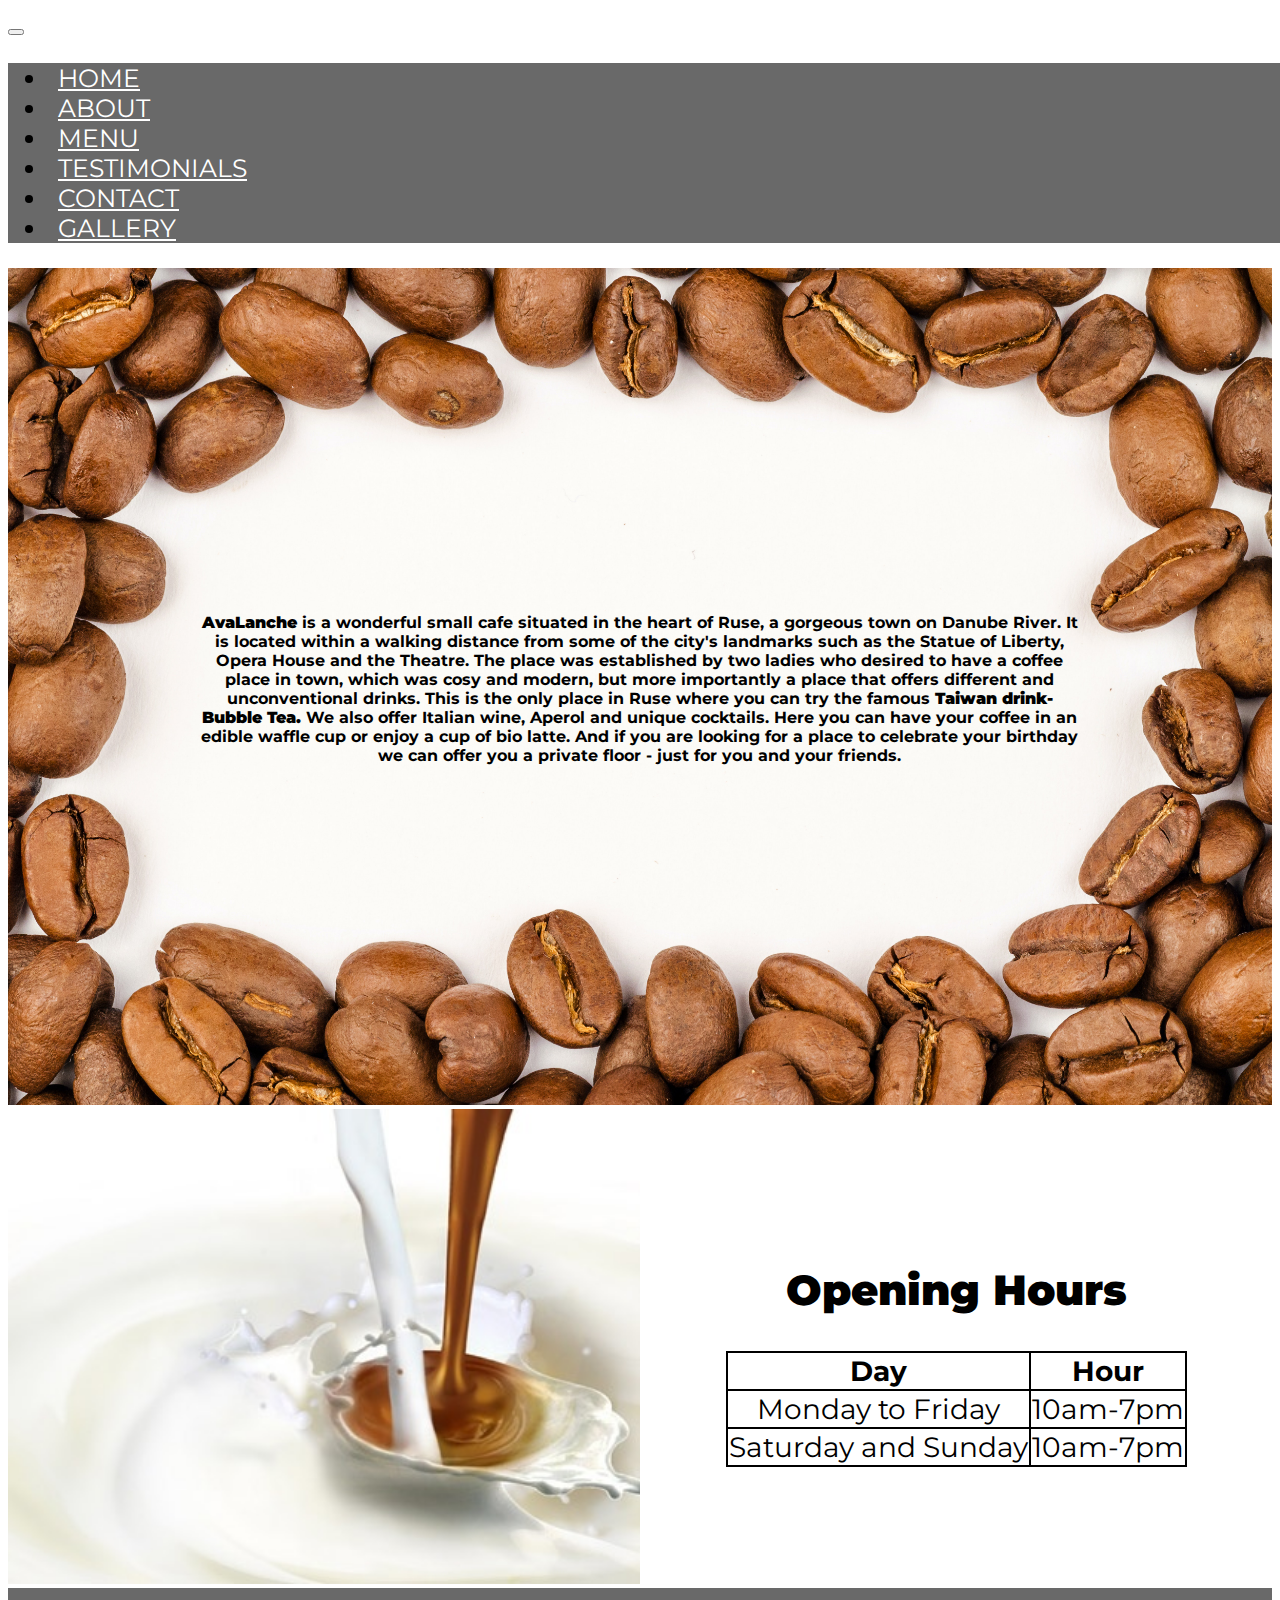
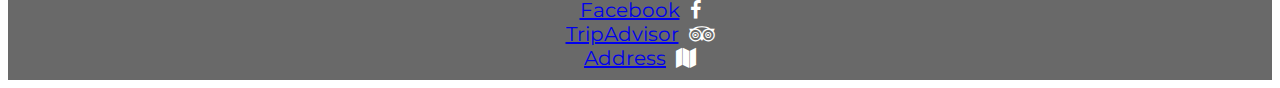
==== src/about.html @ 2ce4acf9 "Added modal, fixed issues with footer" ====
<!DOCTYPE html>
<html lang="en">
<head>
    <meta charset="UTF-8">
    <meta http-equiv="X-UA-Compatible" content="IE=edge">
    <meta name="viewport" content="width=device-width, initial-scale=1.0">
    <link href="https://cdn.jsdelivr.net/npm/bootstrap@5.0.0-beta3/dist/css/bootstrap.min.css" rel="stylesheet" integrity="sha384-eOJMYsd53ii+scO/bJGFsiCZc+5NDVN2yr8+0RDqr0Ql0h+rP48ckxlpbzKgwra6" crossorigin="anonymous">
    <link href="../css/about.css" rel="stylesheet">
    <link href="../css/navbar-footer.css" rel="stylesheet">
    <link rel="preconnect" href="https://fonts.gstatic.com">
    <link href="https://fonts.googleapis.com/css2?family=Chango&family=Montserrat:wght@500&display=swap" rel="stylesheet">
    <link href="https://stackpath.bootstrapcdn.com/font-awesome/4.7.0/css/font-awesome.min.css" rel="stylesheet">
    <script src="https://cdn.jsdelivr.net/npm/bootstrap@5.0.0-beta3/dist/js/bootstrap.bundle.min.js" integrity="sha384-JEW9xMcG8R+pH31jmWH6WWP0WintQrMb4s7ZOdauHnUtxwoG2vI5DkLtS3qm9Ekf" crossorigin="anonymous"></script>
    <title>AvaLanche Cafe - About </title>
    </head>

<body>
  <!--Navbar content-->
  <nav class="navbar navbar-expand-lg navbar-light bg-light sticky-top">
    <div class="container-fluid">
      <button class="navbar-toggler" type="button" data-bs-toggle="collapse" data-bs-target="#navbarSupportedContent" aria-controls="navbarSupportedContent" aria-expanded="false" aria-label="Toggle navigation">
        <span class="navbar-toggler-icon"></span>
      </button>
      <div class="collapse navbar-collapse" id="navbarSupportedContent">
        <ul class="navbar-nav me-auto mb-2 mb-lg-0">
          <li class="nav-item">
            <a class="nav-link active" aria-current="page" href="../index.html">HOME</a>
          </li>
          <li class="nav-item">
            <a class="nav-link" href="../src/about.html">ABOUT</a>
          </li>
          <li class="nav-item">
            <a class="nav-link" href="../src/menu.html">MENU</a>
          </li>
          <li class="nav-item">
            <a class="nav-link" href="../src/testimonials.html">TESTIMONIALS</a>
          </li>
          <li class="nav-item">
            <a class="nav-link" href="../src/contact.html">CONTACT</a>
          </li>
          <li class="nav-item">
            <a class="nav-link" href="../src/gallery.html">GALLERY</a>
          </li>
          </ul>
      </div>
    </div>
  </nav>

  <!--Main content about-->    
    <div class="container-about">
        <div class="background-image">
          <img src="../images/beansbackground.jpg" alt="Coffee beans frame">
        </div> 
        <div class="textover"> 
          <h4><strong>AvaLanche</strong> is a wonderful small cafe situated in the heart of Ruse, a gorgeous town on Danube River. It is located 
            within a walking distance from some of the city's landmarks such as the Statue of Liberty, Opera House and the
            Theatre. The place was established by two ladies who desired to have a coffee place in town,
            which was cosy and modern, but more importantly a place that offers different and unconventional
            drinks. This is the only place in Ruse where you can try the famous <strong>Taiwan drink- Bubble Tea.</strong>
            We also offer Italian wine, Aperol and unique cocktails. Here you can have your coffee in an edible waffle cup 
            or enjoy a cup of bio latte. And if you are looking for a place to celebrate your birthday we can offer you 
            a private floor - just for you and your friends.
          </h4>
        </div>
    </div>
    
<!--Opening hours-->
  <div class="container-about-opening">
      <div class="aboutImg">
          <img src="../images/spillingmilk.jpg" class="img-fluid containerImg" alt="Spilling coffee and milk">
      </div>
      <div class="table">
          <h2><strong>Opening Hours</strong></h2>
          <table>
            <tr>
              <th>Day</th>
              <th>Hour</th>
            </tr>
            <tr>
                <td>Monday to Friday</td>
                <td>10am-7pm</td>
              </tr>
              <tr>
                <td>Saturday and Sunday</td>
                <td>10am-7pm</td>
              </tr>
          </table>
      </div>
  </div>

<!--Footer content-->       
<div class="row footer">
  <div class="col-lg-4"><a href="https://www.facebook.com/pg/avalancheruse/photos/?ref=page_internal" target="_blank">Facebook<span class="fa fa-facebook"></span></a></div>
  <div class="col-lg-4"><a href="https://www.tripadvisor.co.uk/Restaurant_Review-g608699-d20004655-Reviews-AvaLanche_Cafe_Ruse-Ruse_Ruse_Province.html" target="_blank">TripAdvisor<span class="fa fa-tripadvisor"></span></a></div>
  <div class="col-lg-4"><a href="https://www.google.co.uk/maps/place/ul.+%22Baba+Tonka%22+1,+7000+Ruse+Center,+Ruse,+Bulgaria/@43.8491966,25.9498584,17z/data=!3m1!4b1!4m5!3m4!1s0x40ae60c584dfbbaf:0xc4bb2355da938fe4!8m2!3d43.8491966!4d25.9520471" target="_blank">Address<span class="fa fa-map"></span></a></div>
</div>

</body>
</html>
---- css/about.css ----
.row{
    overflow-x: hidden;
    margin: 0;
    margin: 0;
}
/* About navbar styling */


/* Main content styling */
.container-about{
    position: relative;
}
.background-image img{
    width: 100%;
    height: auto;
}  
 .textover{
    position: absolute;
    top: 0;
    left: 0;
    bottom: 0;
    right: 0;
    display:flex;
    align-items: center;
    justify-content:center;
    text-align: center;
    font-family: "Montserrat", sans-serif;
}
.textover h4{
    padding: 10px;
    flex-basis: 70%;
}

/* Second container */
.container-about-opening{
    display: flex;
    align-items: center;
    justify-content: center;
    flex-wrap: wrap;
}
.aboutImg{
    flex-basis: 50%;
}
img{
    width: 100%;
    height: auto;
}
.table{
    flex-basis: 50%;
    display: flex;
    flex-direction:column ;
    align-items: center;
    justify-content: center;
    font-size: 28px;
    text-align: center;
    font-family:"Montserrat", sans-serif;
}
table,td,th{
    border: 2px solid black;
    border-collapse: collapse;
}

@media only screen and (max-width: 576px) {
.aboutImg{
    flex-basis: 100%; 
} 
.table{
    flex-basis: 100%;
}
}
@media only screen and (max-width:768px){
.textover h4{
    flex-basis: 80%;
}
}
@media only screen and (max-width: 1000px){
.background-image{
    display: none;
} 
.textover{
    position: relative;
    background-image:  url("https://images.pexels.com/photos/235985/pexels-photo-235985.jpeg?auto=compress&cs=tinysrgb&dpr=2&h=650&w=940");
    color: white;
    padding-top: 10px;
     padding-bottom: 10px;
}
}

/* Footer styling */
---- css/navbar-footer.css ----
body{
    overflow-x: hidden;
}
.row{
    overflow-x: hidden;
    margin: 0;
    padding: 0;
} 
.navbar .container-fluid{
    padding-left: 0;
    padding-right:0 ;
} 
.navbar{ 
    font-family:"Montserrat", sans-serif; 
    font-size: 25px;
    padding: 0;
    
}
.navbar-nav{
    background-color: #696969;
    width: 100%;
    justify-content: space-around;

}
.navbar .navbar-nav .nav-item .nav-link{
    color: white;
    padding: 10px;
}
.sticky-top{
    position:sticky;
}
.row.footer{
    background-color: #696969;
    padding:10px;
    text-align: center;
}
.fa{
    color:white;
    margin-left: 10px;
}

.col-lg-4{
    color:white;
    font-family:"Montserrat", sans-serif;
    font-size: 20px; 
}
.col-lg-4:hover{
    color:black;
}
@media only screen and (max-width: 576px){
    .navbar{
        font-size: 12px;
    }
    .navbar-toggler{
        padding: 0;
    }
}
@media only screen and (max-width:768px){
    .navbar{
        font-size: 15px;
    }
}
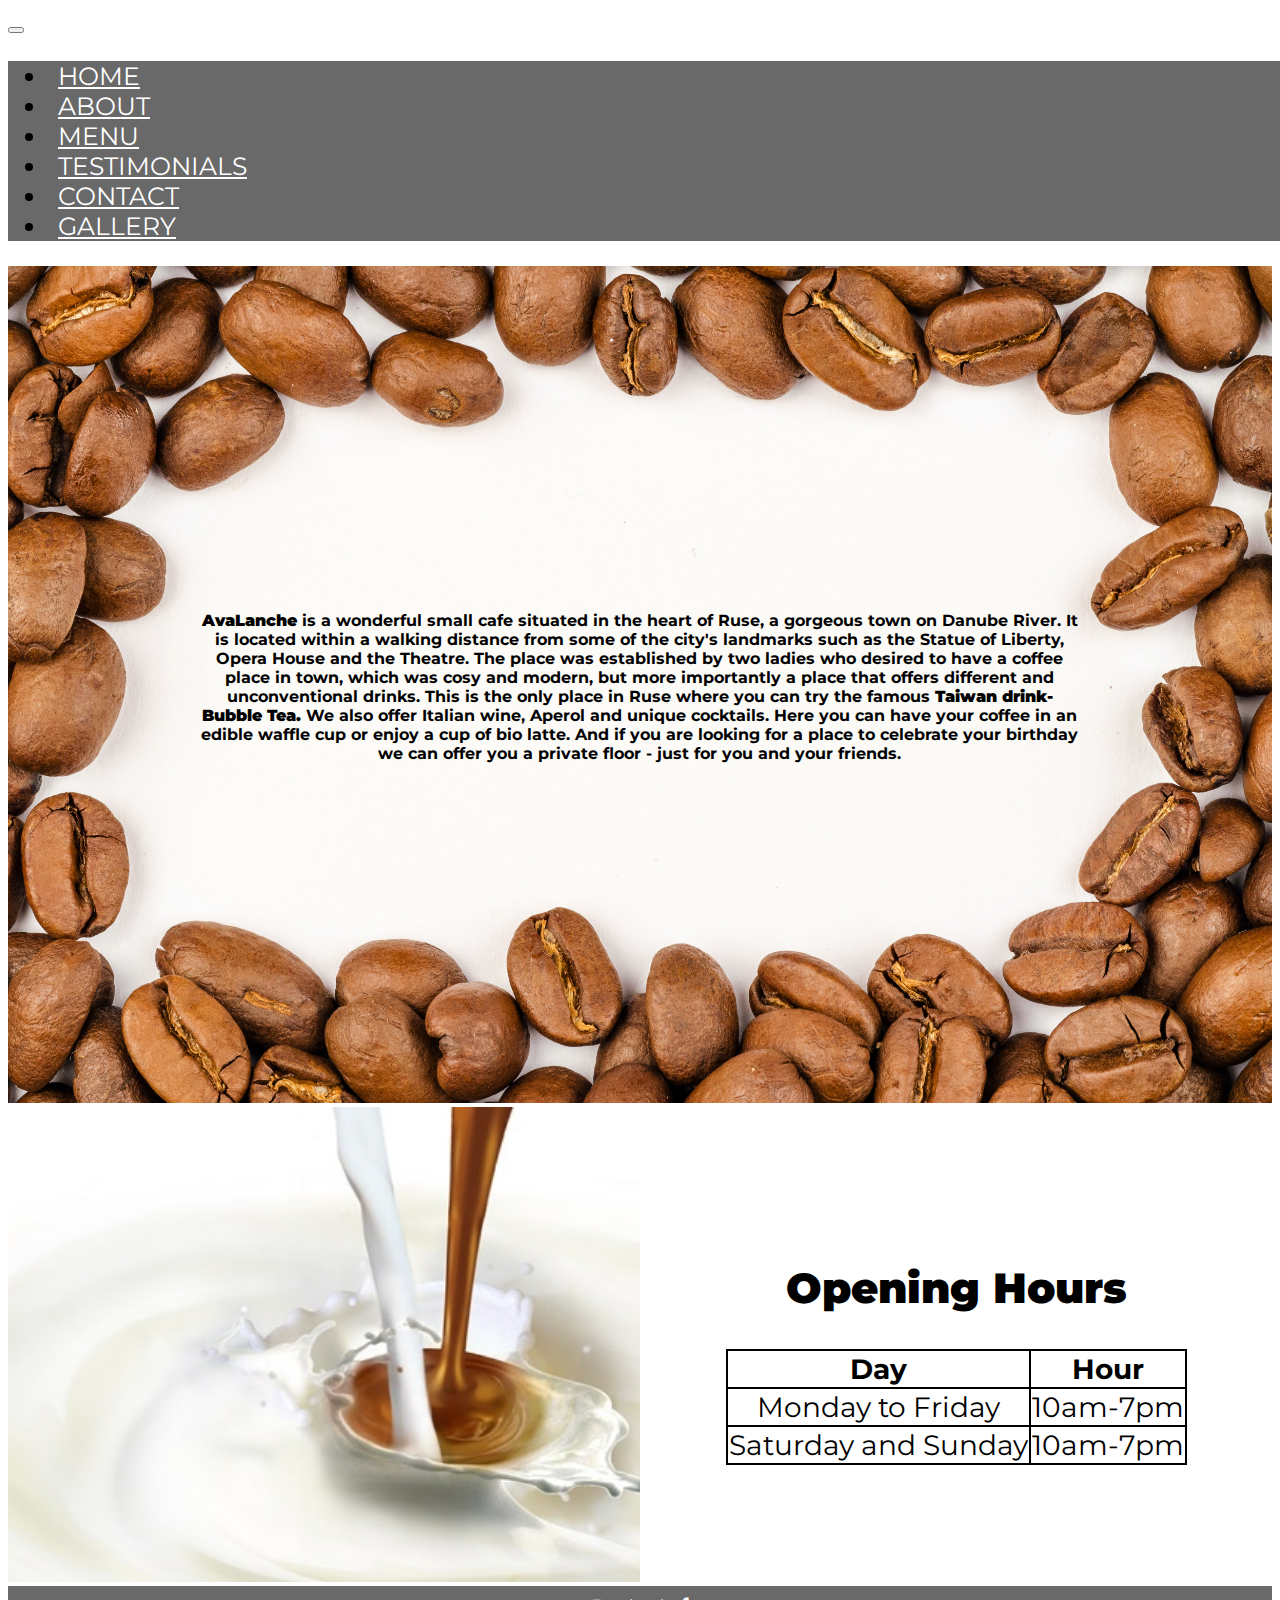
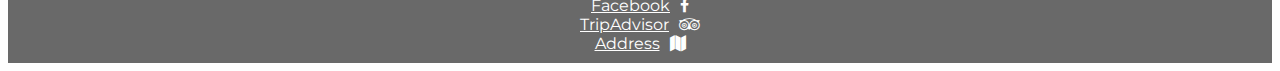
==== commit 88173d37: "Added alt to images and indentation." ====
--- a/src/about.html
+++ b/src/about.html
@@ -6,7 +6,6 @@
     <meta name="viewport" content="width=device-width, initial-scale=1.0">
     <link href="https://cdn.jsdelivr.net/npm/bootstrap@5.0.0-beta3/dist/css/bootstrap.min.css" rel="stylesheet" integrity="sha384-eOJMYsd53ii+scO/bJGFsiCZc+5NDVN2yr8+0RDqr0Ql0h+rP48ckxlpbzKgwra6" crossorigin="anonymous">
     <link href="../css/about.css" rel="stylesheet">
-    <link href="../css/navbar-footer.css" rel="stylesheet">
     <link rel="preconnect" href="https://fonts.gstatic.com">
     <link href="https://fonts.googleapis.com/css2?family=Chango&family=Montserrat:wght@500&display=swap" rel="stylesheet">
     <link href="https://stackpath.bootstrapcdn.com/font-awesome/4.7.0/css/font-awesome.min.css" rel="stylesheet">
--- a/css/about.css
+++ b/css/about.css
@@ -1,12 +1,5 @@
-.row{
-    overflow-x: hidden;
-    margin: 0;
-    margin: 0;
-}
-/* About navbar styling */
-
-
-/* Main content styling */
+@import 'navbar-footer.css';
+/* First container with image styling */
 .container-about{
     position: relative;
 }
@@ -26,12 +19,13 @@
     text-align: center;
     font-family: "Montserrat", sans-serif;
 }
-.textover h4{
+.textover
+ h4{
     padding: 10px;
     flex-basis: 70%;
 }
 
-/* Second container */
+/* Second container with image and table */
 .container-about-opening{
     display: flex;
     align-items: center;
@@ -55,7 +49,9 @@
     text-align: center;
     font-family:"Montserrat", sans-serif;
 }
-table,td,th{
+table,
+td,
+th{
     border: 2px solid black;
     border-collapse: collapse;
 }
@@ -69,7 +65,8 @@
 }
 }
 @media only screen and (max-width:768px){
-.textover h4{
+.textover
+h4{
     flex-basis: 80%;
 }
 }
@@ -86,7 +83,7 @@
 }
 }
 
-/* Footer styling */
 
 
 
+
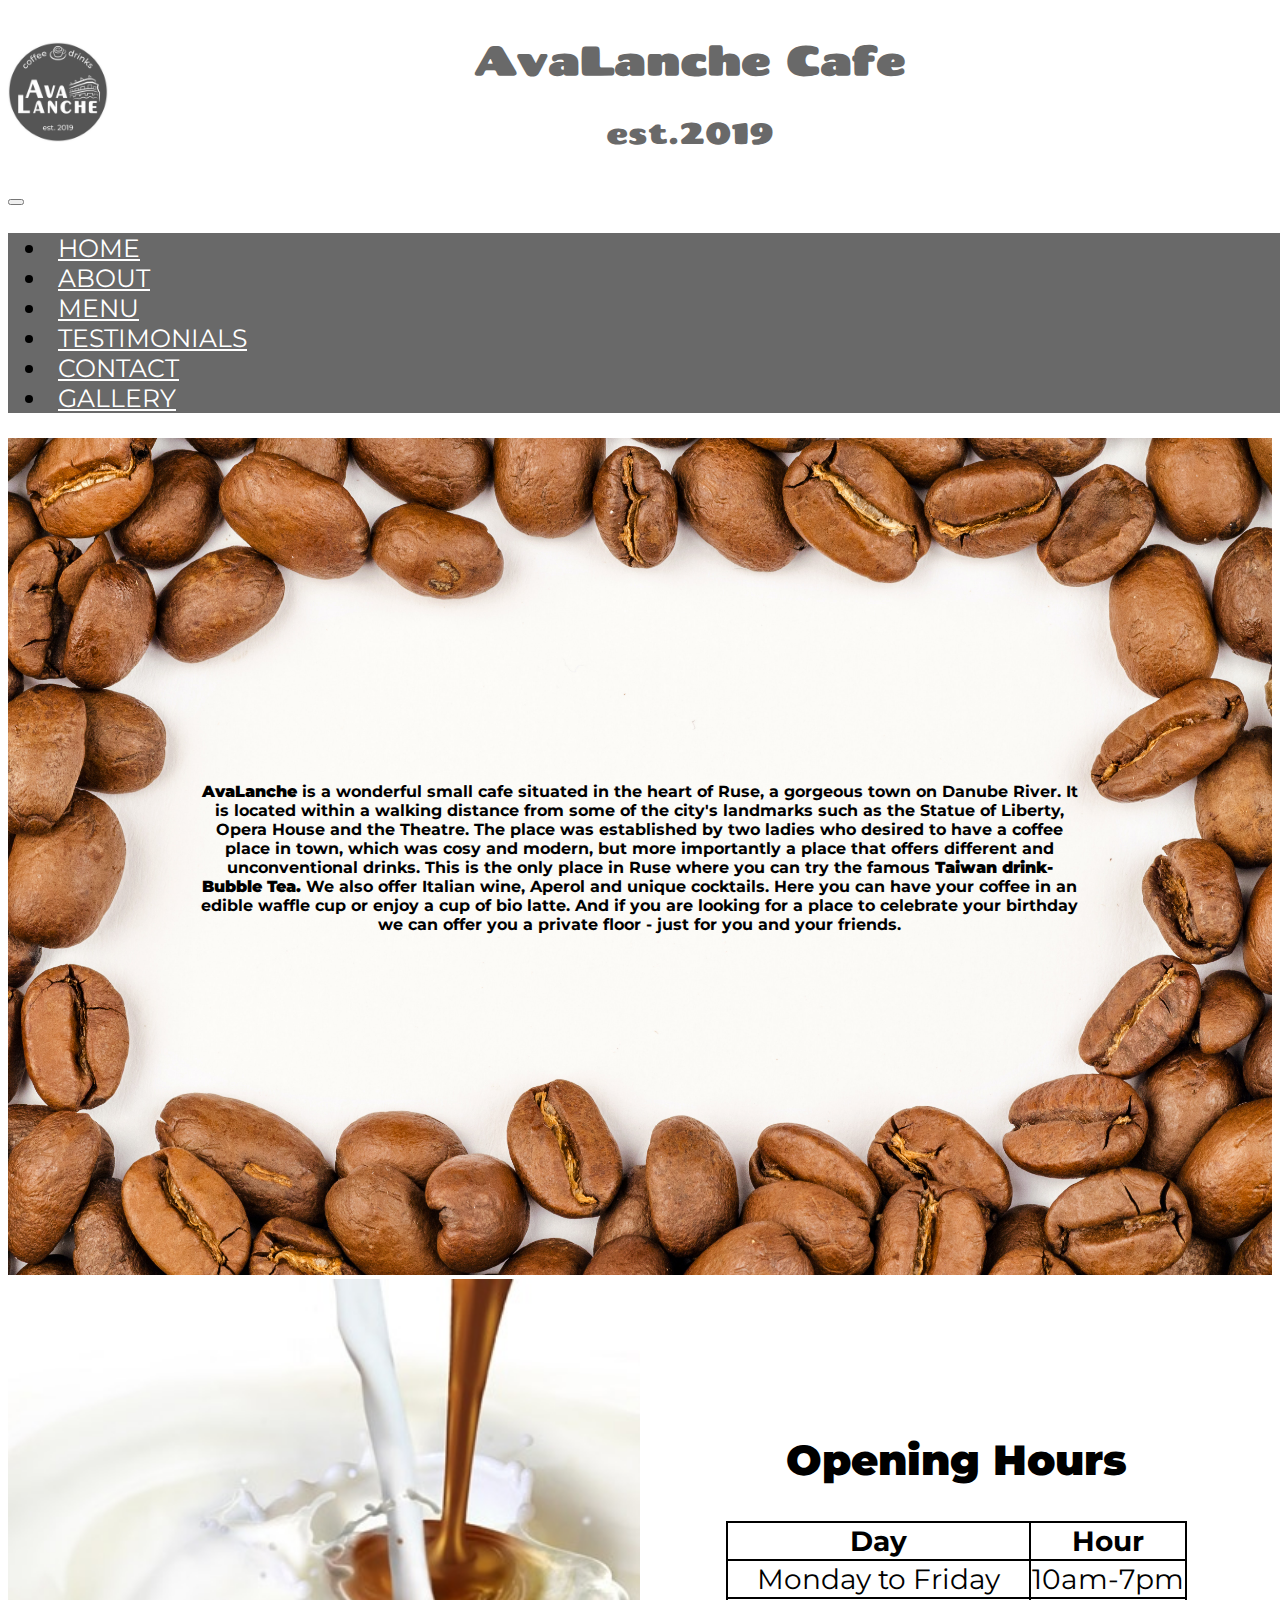
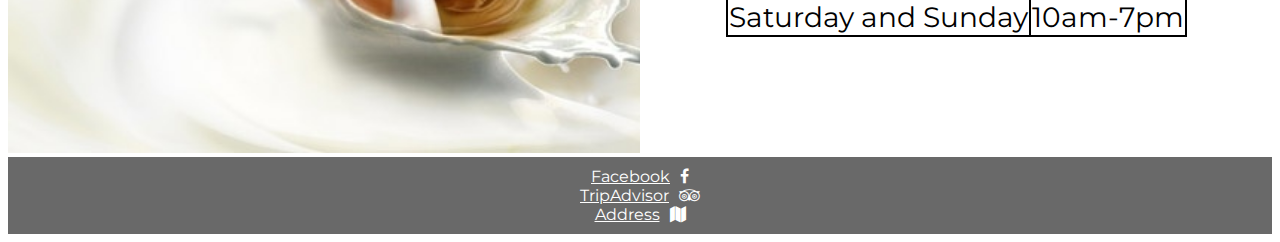
==== commit 52620622: "Added google translator" ====
--- a/src/about.html
+++ b/src/about.html
@@ -4,16 +4,32 @@
     <meta charset="UTF-8">
     <meta http-equiv="X-UA-Compatible" content="IE=edge">
     <meta name="viewport" content="width=device-width, initial-scale=1.0">
+    <meta name="description" content="Cafe Ruse">
+    <meta name="keywords" content="Cafe, Drinks, Centre, Ruse">
     <link href="https://cdn.jsdelivr.net/npm/bootstrap@5.0.0-beta3/dist/css/bootstrap.min.css" rel="stylesheet" integrity="sha384-eOJMYsd53ii+scO/bJGFsiCZc+5NDVN2yr8+0RDqr0Ql0h+rP48ckxlpbzKgwra6" crossorigin="anonymous">
     <link href="../css/about.css" rel="stylesheet">
     <link rel="preconnect" href="https://fonts.gstatic.com">
     <link href="https://fonts.googleapis.com/css2?family=Chango&family=Montserrat:wght@500&display=swap" rel="stylesheet">
     <link href="https://stackpath.bootstrapcdn.com/font-awesome/4.7.0/css/font-awesome.min.css" rel="stylesheet">
     <script src="https://cdn.jsdelivr.net/npm/bootstrap@5.0.0-beta3/dist/js/bootstrap.bundle.min.js" integrity="sha384-JEW9xMcG8R+pH31jmWH6WWP0WintQrMb4s7ZOdauHnUtxwoG2vI5DkLtS3qm9Ekf" crossorigin="anonymous"></script>
+    <script type="text/javascript" src="https://translate.google.com/translate_a/element.js?cb=googleTranslateElementInit"></script>
+    <script type="text/javascript">
+      function googleTranslateElementInit() {
+        new google.translate.TranslateElement({pageLanguage: 'en', includedLanguages: 'bg,ro,en,ru'}, 'google_translate_element');
+      }
+    </script>
     <title>AvaLanche Cafe - About </title>
-    </head>
+  </head>
 
 <body>
+  <!--this is a header-->
+<div class="header">
+  <div class="logo"><a href="../index.html"><img src="../images/avalogo.jpg" alt="logo"></a></div>
+  <div class="ava"><h1>AvaLanche Cafe</h1>
+      <p>est.2019</p>
+  </div>
+  <div id="google_translate_element"></div>
+</div>
   <!--Navbar content-->
   <nav class="navbar navbar-expand-lg navbar-light bg-light sticky-top">
     <div class="container-fluid">
@@ -44,8 +60,7 @@
       </div>
     </div>
   </nav>
-
-  <!--Main content about-->    
+<!--Main content about-->    
     <div class="container-about">
         <div class="background-image">
           <img src="../images/beansbackground.jpg" alt="Coffee beans frame">
@@ -62,7 +77,6 @@
           </h4>
         </div>
     </div>
-    
 <!--Opening hours-->
   <div class="container-about-opening">
       <div class="aboutImg">
@@ -86,13 +100,11 @@
           </table>
       </div>
   </div>
-
 <!--Footer content-->       
 <div class="row footer">
   <div class="col-lg-4"><a href="https://www.facebook.com/pg/avalancheruse/photos/?ref=page_internal" target="_blank">Facebook<span class="fa fa-facebook"></span></a></div>
   <div class="col-lg-4"><a href="https://www.tripadvisor.co.uk/Restaurant_Review-g608699-d20004655-Reviews-AvaLanche_Cafe_Ruse-Ruse_Ruse_Province.html" target="_blank">TripAdvisor<span class="fa fa-tripadvisor"></span></a></div>
   <div class="col-lg-4"><a href="https://www.google.co.uk/maps/place/ul.+%22Baba+Tonka%22+1,+7000+Ruse+Center,+Ruse,+Bulgaria/@43.8491966,25.9498584,17z/data=!3m1!4b1!4m5!3m4!1s0x40ae60c584dfbbaf:0xc4bb2355da938fe4!8m2!3d43.8491966!4d25.9520471" target="_blank">Address<span class="fa fa-map"></span></a></div>
 </div>
-
 </body>
 </html>--- a/css/about.css
+++ b/css/about.css
@@ -1,4 +1,5 @@
 @import 'navbar-footer.css';
+
 /* First container with image styling */
 .container-about{
     position: relative;
@@ -24,7 +25,6 @@
     padding: 10px;
     flex-basis: 70%;
 }
-
 /* Second container with image and table */
 .container-about-opening{
     display: flex;
@@ -56,32 +56,33 @@
     border-collapse: collapse;
 }
 
-@media only screen and (max-width: 576px) {
-.aboutImg{
-    flex-basis: 100%; 
-} 
-.table{
-    flex-basis: 100%;
-}
-}
-@media only screen and (max-width:768px){
-.textover
-h4{
-    flex-basis: 80%;
-}
-}
+
 @media only screen and (max-width: 1000px){
 .background-image{
     display: none;
-} 
+  } 
 .textover{
     position: relative;
     background-image:  url("https://images.pexels.com/photos/235985/pexels-photo-235985.jpeg?auto=compress&cs=tinysrgb&dpr=2&h=650&w=940");
     color: white;
     padding-top: 10px;
-     padding-bottom: 10px;
+    padding-bottom: 10px;
+  }
 }
-}
+@media only screen and (max-width:768px){
+    .textover
+    h4{
+        flex-basis: 80%;
+      }
+    }
+@media only screen and (max-width: 576px) {
+    .aboutImg{
+        flex-basis: 100%; 
+      } 
+    .table{
+        flex-basis: 100%;
+      }
+    }
 
 
 
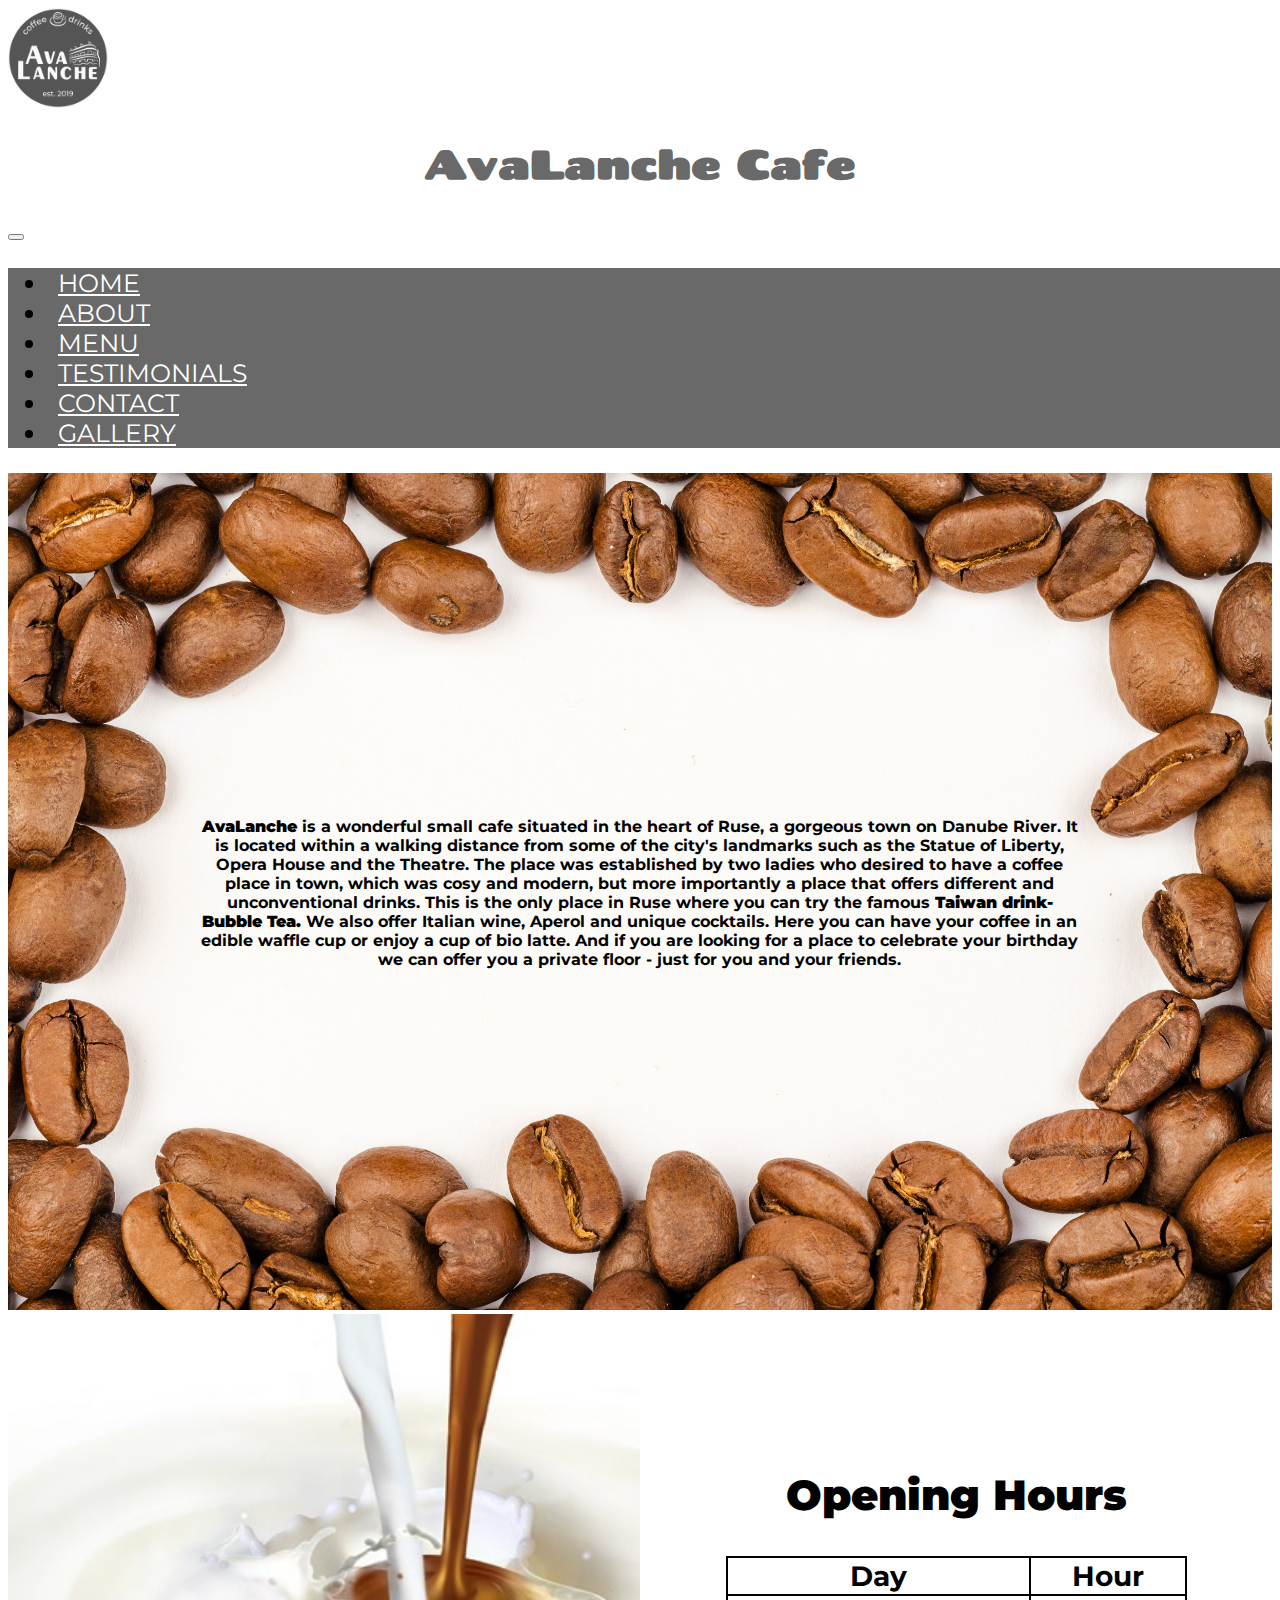
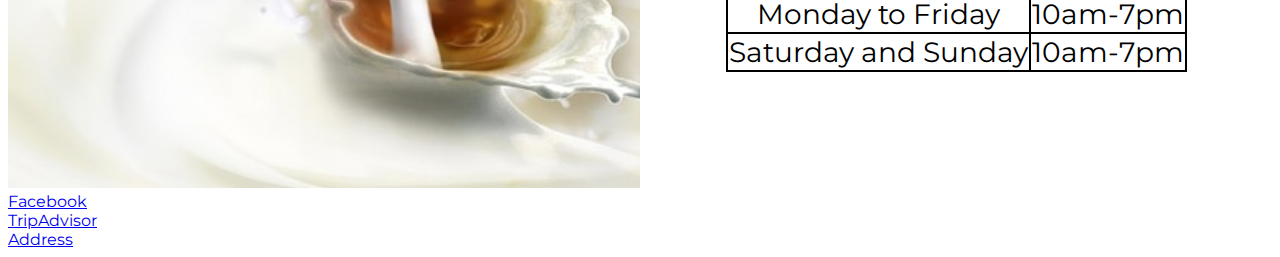
==== commit 2a36fb7f: "Issues with header" ====
--- a/src/about.html
+++ b/src/about.html
@@ -17,7 +17,7 @@
       function googleTranslateElementInit() {
         new google.translate.TranslateElement({pageLanguage: 'en', includedLanguages: 'bg,ro,en,ru'}, 'google_translate_element');
       }
-    </script>
+      </script>
     <title>AvaLanche Cafe - About </title>
   </head>
 
@@ -26,7 +26,6 @@
 <div class="header">
   <div class="logo"><a href="../index.html"><img src="../images/avalogo.jpg" alt="logo"></a></div>
   <div class="ava"><h1>AvaLanche Cafe</h1>
-      <p>est.2019</p>
   </div>
   <div id="google_translate_element"></div>
 </div>
--- a/css/about.css
+++ b/css/about.css
@@ -1,5 +1,13 @@
-@import 'navbar-footer.css';
-
+@import 'header-navbar-footer.css';
+/* Body style */
+body{
+    overflow-x: hidden;
+}
+.{
+    overflow-x: hidden;
+    margin: 0;
+    padding: 0;
+}
 /* First container with image styling */
 .container-about{
     position: relative;
@@ -8,7 +16,7 @@
     width: 100%;
     height: auto;
 }  
- .textover{
+.textover{
     position: absolute;
     top: 0;
     left: 0;
@@ -70,19 +78,19 @@
   }
 }
 @media only screen and (max-width:768px){
-    .textover
-    h4{
-        flex-basis: 80%;
-      }
-    }
+.textover
+h4{
+    flex-basis: 80%;
+}
+}
 @media only screen and (max-width: 576px) {
-    .aboutImg{
-        flex-basis: 100%; 
-      } 
-    .table{
-        flex-basis: 100%;
-      }
-    }
+.aboutImg{
+    flex-basis: 100%; 
+} 
+.table{
+    flex-basis: 100%;
+}
+}
 
 
 
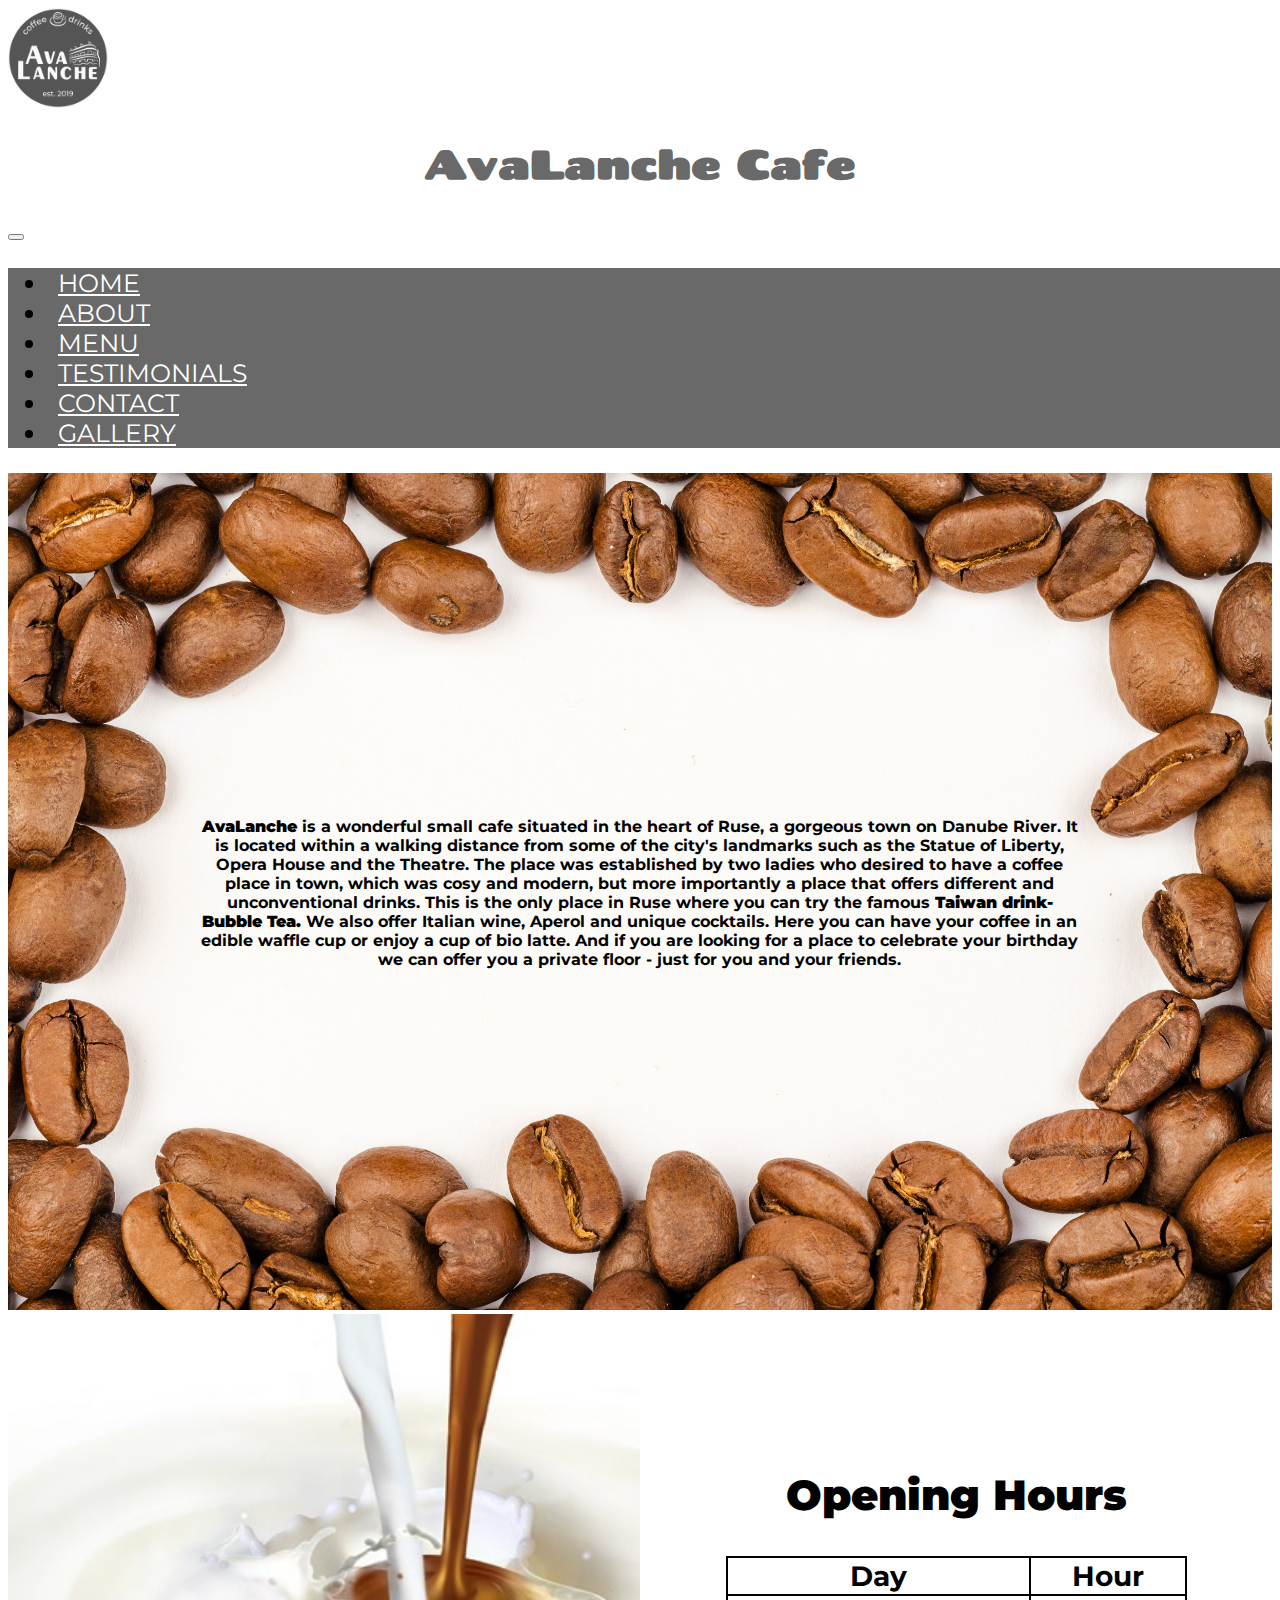
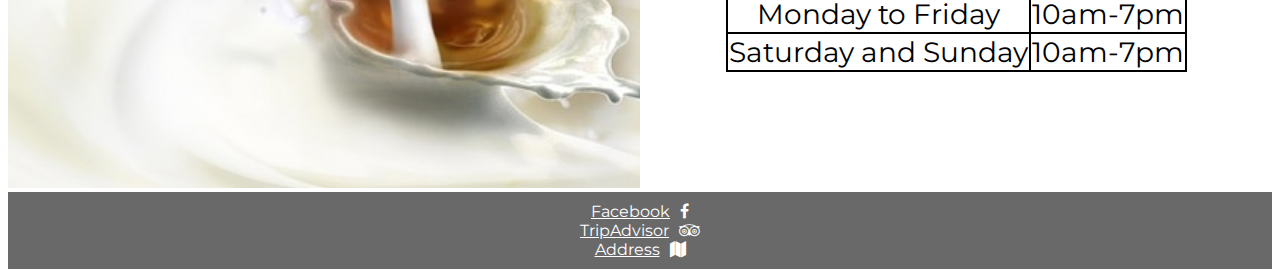
==== commit accf222d: "Removed type JS, as adviced on HTML validator" ====
--- a/src/about.html
+++ b/src/about.html
@@ -12,8 +12,8 @@
     <link href="https://fonts.googleapis.com/css2?family=Chango&family=Montserrat:wght@500&display=swap" rel="stylesheet">
     <link href="https://stackpath.bootstrapcdn.com/font-awesome/4.7.0/css/font-awesome.min.css" rel="stylesheet">
     <script src="https://cdn.jsdelivr.net/npm/bootstrap@5.0.0-beta3/dist/js/bootstrap.bundle.min.js" integrity="sha384-JEW9xMcG8R+pH31jmWH6WWP0WintQrMb4s7ZOdauHnUtxwoG2vI5DkLtS3qm9Ekf" crossorigin="anonymous"></script>
-    <script type="text/javascript" src="https://translate.google.com/translate_a/element.js?cb=googleTranslateElementInit"></script>
-    <script type="text/javascript">
+    <script src="https://translate.google.com/translate_a/element.js?cb=googleTranslateElementInit"></script>
+    <script>
       function googleTranslateElementInit() {
         new google.translate.TranslateElement({pageLanguage: 'en', includedLanguages: 'bg,ro,en,ru'}, 'google_translate_element');
       }
--- a/css/about.css
+++ b/css/about.css
@@ -1,13 +1,5 @@
-@import 'header-navbar-footer.css';
-/* Body style */
-body{
-    overflow-x: hidden;
-}
-.{
-    overflow-x: hidden;
-    margin: 0;
-    padding: 0;
-}
+@import'header-navbar-footer.css';
+
 /* First container with image styling */
 .container-about{
     position: relative;
@@ -43,7 +35,7 @@
 .aboutImg{
     flex-basis: 50%;
 }
-img{
+.aboutImg img{
     width: 100%;
     height: auto;
 }
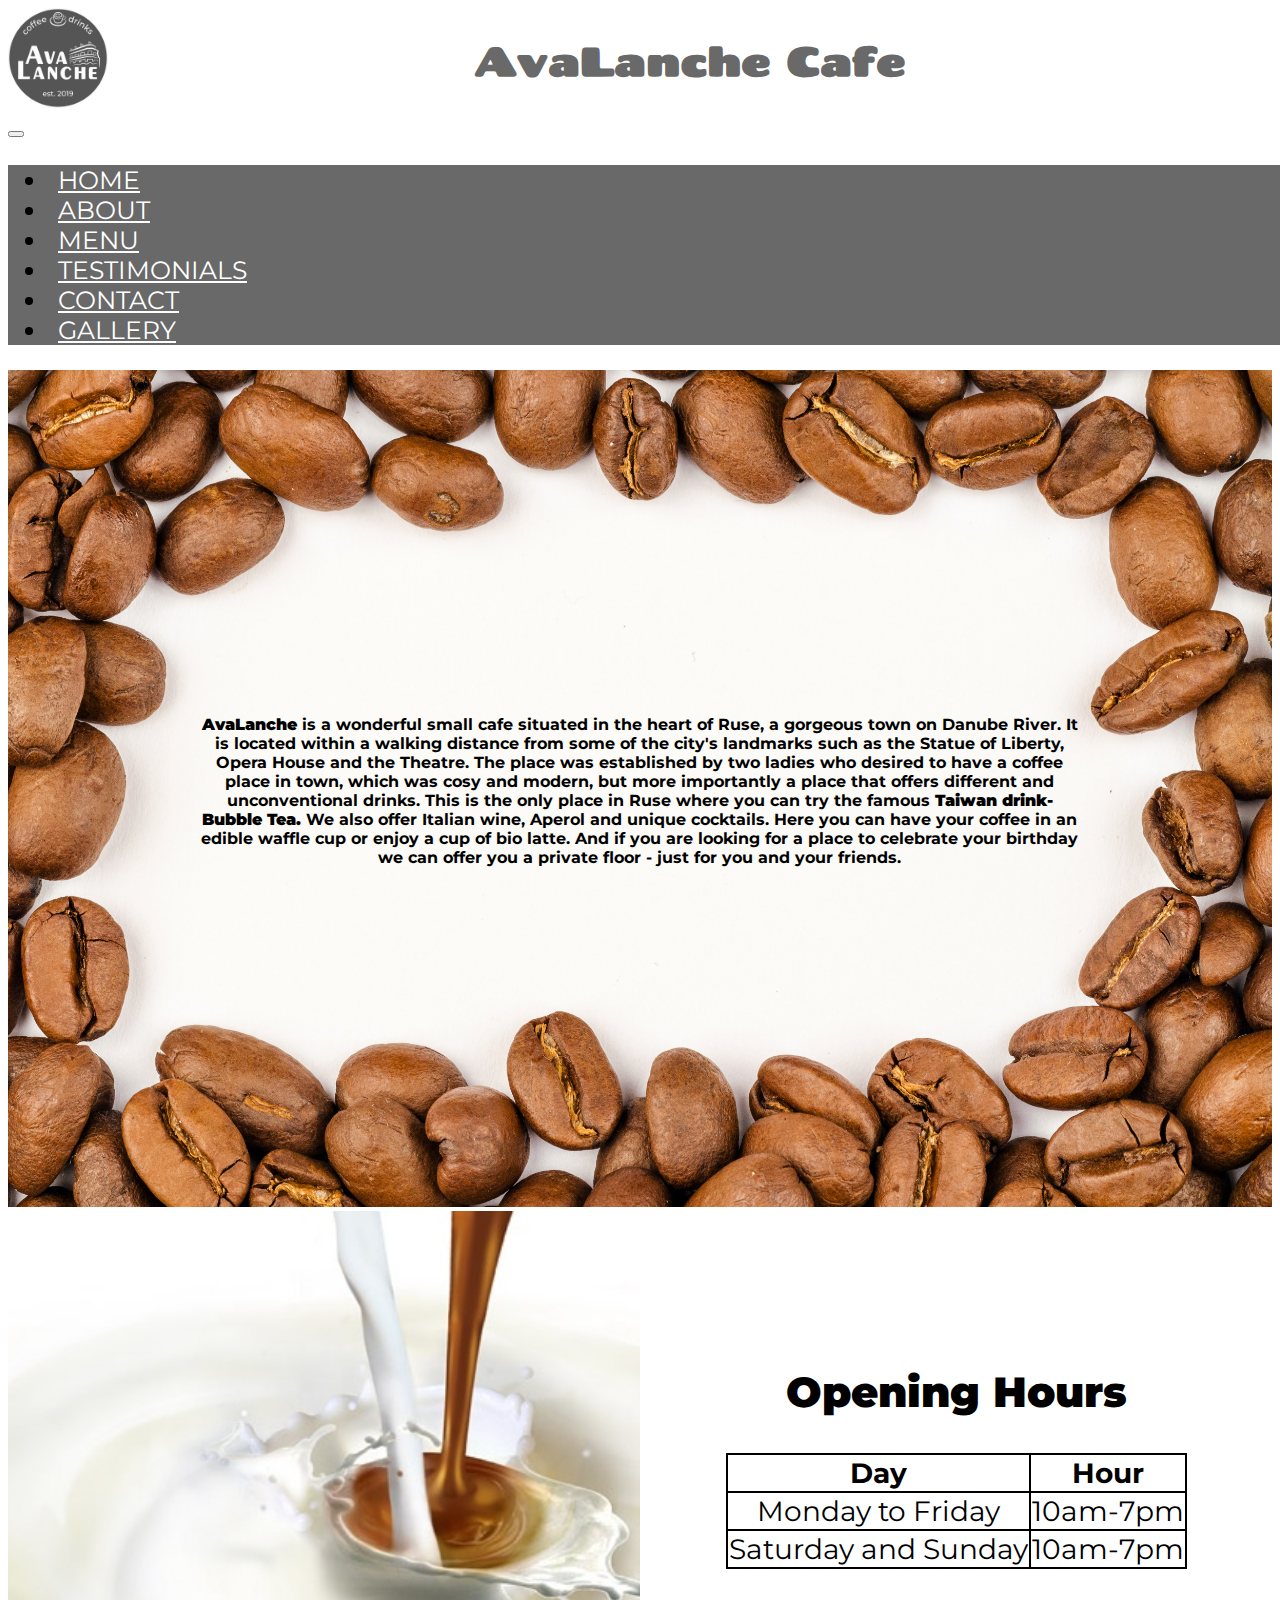
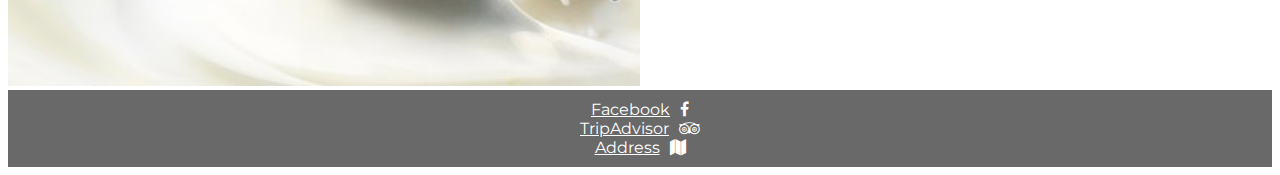
==== commit 6774ad63: "Finished site" ====
--- a/src/about.html
+++ b/src/about.html
@@ -23,7 +23,7 @@
 
 <body>
   <!--this is a header-->
-<div class="header">
+<div class="header-ava">
   <div class="logo"><a href="../index.html"><img src="../images/avalogo.jpg" alt="logo"></a></div>
   <div class="ava"><h1>AvaLanche Cafe</h1>
   </div>
